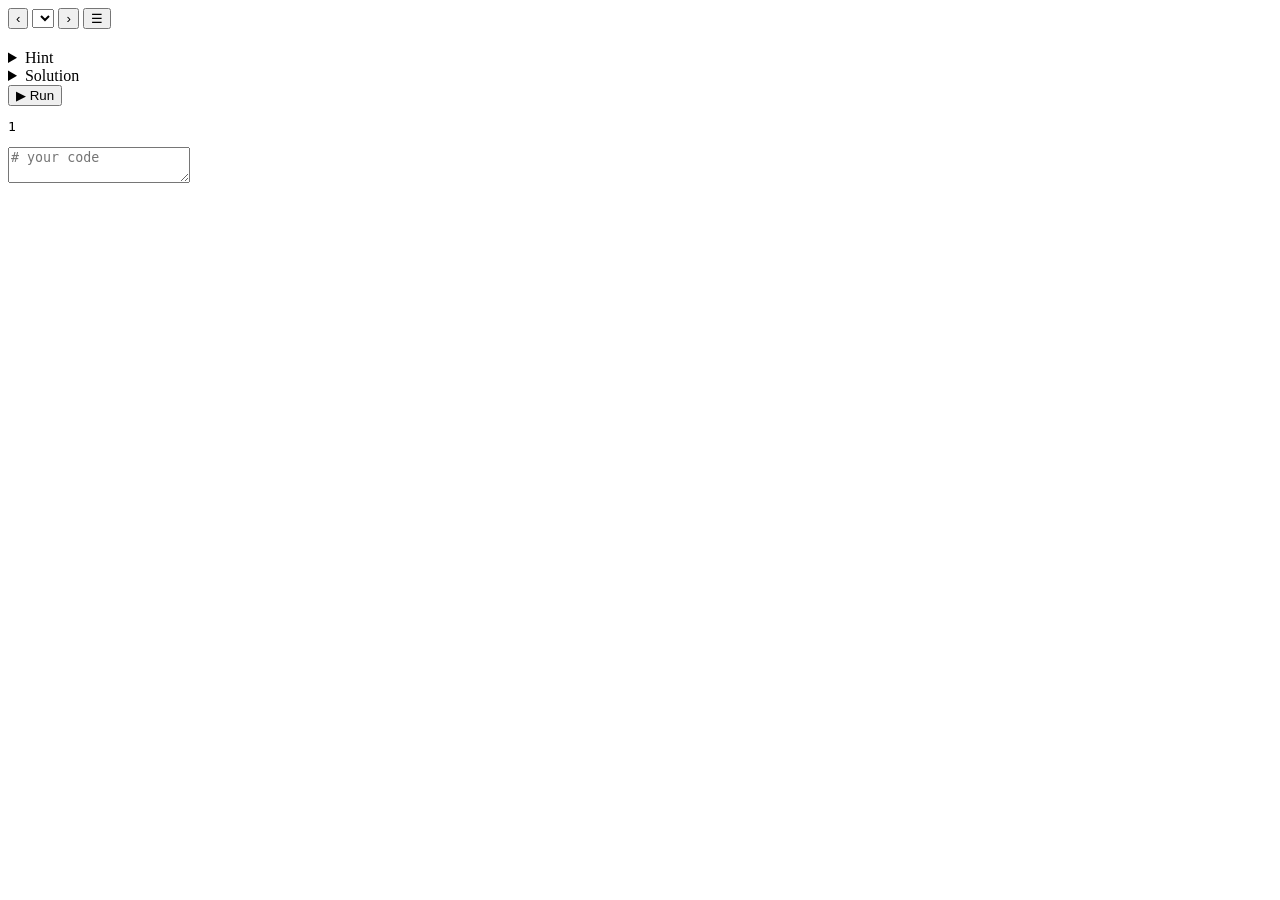
==== index.html @ 467e9975 "Create index.html" ====
<!-- /index.html -->
<!doctype html>
<html lang="en">
<head>
<meta charset="utf-8">
<meta name="viewport" content="width=device-width, initial-scale=1, maximum-scale=1, viewport-fit=cover">
<meta name="apple-mobile-web-app-capable" content="yes">
<meta name="apple-mobile-web-app-status-bar-style" content="black-translucent">
<title>R5900</title>
<link rel="stylesheet" href="css/style.css">
</head>
<body>

<header>
  <button id="prev" aria-label="Previous">‹</button>
  <select id="pick"></select>
  <button id="next" aria-label="Next">›</button>
  <button id="menuBtn" aria-label="Menu">☰</button>
</header>

<section id="question">
  <h2 id="title"></h2>
  <p id="text"></p>
  <details id="hintBox"><summary>Hint</summary><p id="hint"></p></details>
  <details id="solBox"><summary>Solution</summary><pre id="solution"></pre></details>
</section>

<div id="bar">
  <button id="run">▶ Run</button>
  <div id="result"></div>
</div>

<div id="editor">
  <pre id="gutter">1</pre>
  <textarea id="code" wrap="off" spellcheck="false" autocapitalize="off"
            autocorrect="off" autocomplete="off" placeholder="# your code"></textarea>
</div>

<div id="keybar"></div>

<dialog id="menu">
  <h3>Packs</h3>
  <ul id="packList"></ul>
  <p id="stats"></p>
  <button id="importBtn" class="wide">Import pack / backup (.json)</button>
  <input type="file" id="file" multiple hidden>
  <textarea id="paste" placeholder="…or paste pack JSON here"></textarea>
  <div class="row">
    <button id="addPaste">Add pasted JSON</button>
    <button id="closeMenu">Close</button>
  </div>
  <h3>Progress</h3>
  <div class="row">
    <button id="exportBtn">Export backup</button>
    <button id="resetBtn" class="danger">Reset progress</button>
  </div>
</dialog>

<script type="module" src="js/app.js"></script>
</body>
</html>
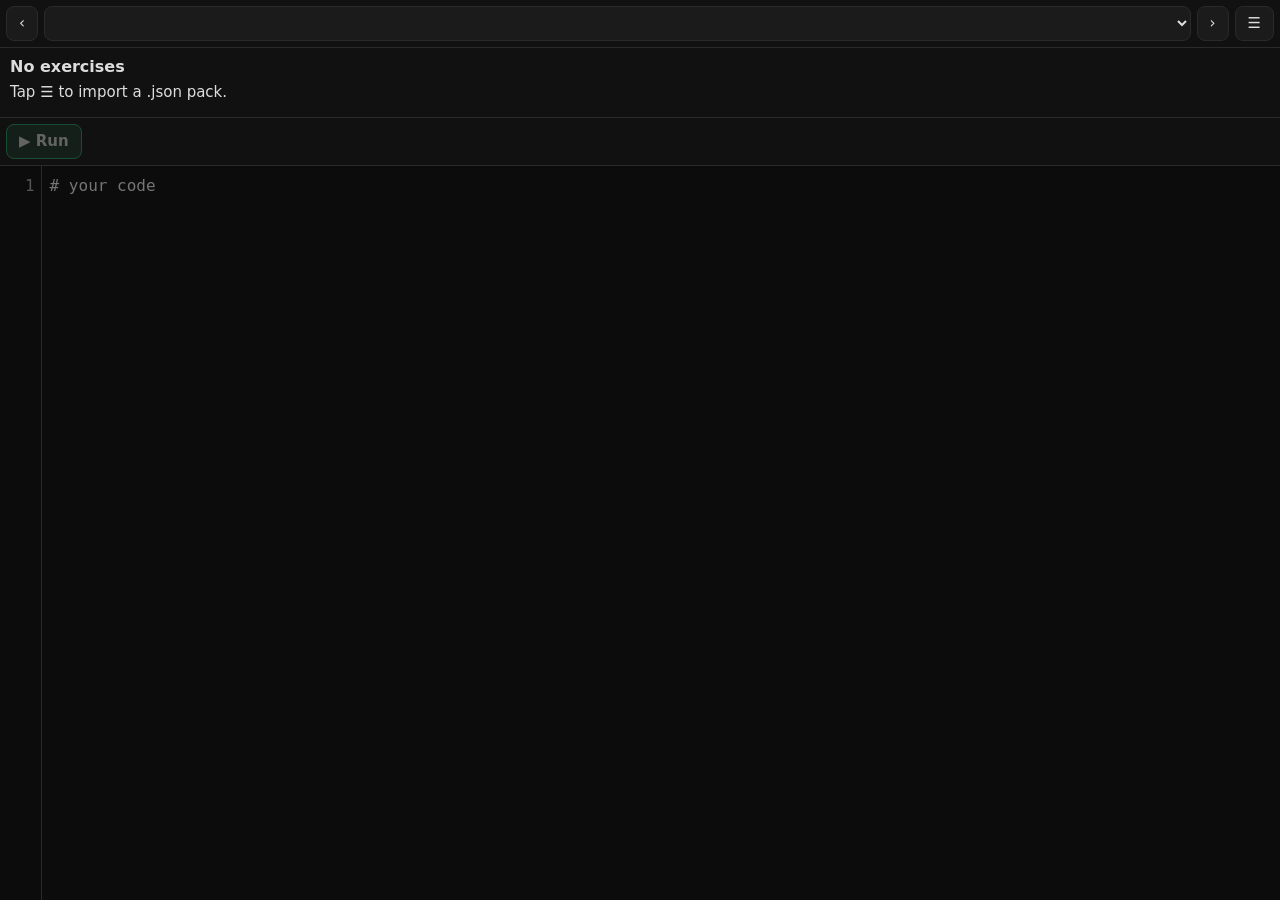
==== commit baf048bf: "Update index.html" ====
--- a/index.html
+++ b/index.html
@@ -56,6 +56,6 @@
   </div>
 </dialog>
 
-<script type="module" src="js/app.js"></script>
+<script type="module" src="js/app.js?v=3"></script>
 </body>
 </html>
--- a/css/style.css
+++ b/css/style.css
@@ -0,0 +1,81 @@
+/* /css/style.css */
+:root {
+  --bg:#111; --panel:#1b1b1b; --line:#2a2a2a; --fg:#ddd; --dim:#888;
+  --ok:#4c9; --bad:#e66; --acc:#6af;
+  --mono: ui-monospace, Menlo, monospace;
+}
+* { box-sizing: border-box; }
+[hidden] { display: none !important; }
+
+html { height: 100%; overflow: hidden; background: var(--bg); }
+body { position: fixed; top: 0; left: 0; right: 0; margin: 0;
+  display: flex; flex-direction: column; height: 100dvh; overflow: hidden;
+  background: var(--bg); color: var(--fg);
+  font: 15px/1.4 -apple-system, system-ui, sans-serif;
+  padding: env(safe-area-inset-top) env(safe-area-inset-right)
+           env(safe-area-inset-bottom) env(safe-area-inset-left); }
+
+button { font: inherit; color: var(--fg); background: var(--panel);
+  border: 1px solid var(--line); border-radius: 8px; padding: 6px 12px; }
+button:disabled { opacity: .4; }
+
+/* header */
+header { display: flex; gap: 6px; padding: 6px; border-bottom: 1px solid var(--line); flex-shrink: 0; }
+header select { flex: 1; min-width: 0; font-size: 16px; color: var(--fg); background: var(--panel);
+  border: 1px solid var(--line); border-radius: 8px; padding: 4px 6px; }
+
+/* question */
+#question { padding: 8px 10px; max-height: 38%; overflow: auto; flex-shrink: 0;
+  border-bottom: 1px solid var(--line); }
+#question h2 { margin: 0 0 4px; font-size: 16px; }
+#question p { margin: 0 0 6px; white-space: pre-wrap; }
+details summary { color: var(--acc); cursor: pointer; }
+#hint, #solution { margin: 4px 0; font: 14px/1.4 var(--mono); white-space: pre-wrap; color: var(--dim); }
+
+/* run + result */
+#bar { display: flex; gap: 8px; align-items: center; padding: 6px; flex-shrink: 0;
+  border-bottom: 1px solid var(--line); }
+#run { background: #1d3527; border-color: #2a6; font-weight: 600; flex-shrink: 0; }
+#result { flex: 1; min-width: 0; max-height: 3.2em; overflow: auto; white-space: pre-wrap;
+  font: 12px/1.35 var(--mono); color: var(--dim); }
+#result.ok  { color: var(--ok); }
+#result.bad, #result.err { color: var(--bad); }
+
+/* editor (16px everywhere = no iOS focus zoom) */
+#editor { flex: 1; display: flex; min-height: 0; background: #0c0c0c; }
+#gutter, #code { font: 16px/1.5 var(--mono); padding-top: 8px; padding-bottom: 8px; }
+#gutter { margin: 0; padding-left: 6px; padding-right: 6px; min-width: 2.6em; text-align: right;
+  color: #555; overflow: hidden; user-select: none; border-right: 1px solid var(--line); }
+#gutter b { color: var(--bad); }
+#code { flex: 1; min-width: 0; resize: none; border: 0; outline: 0; background: transparent;
+  color: var(--fg); padding-left: 8px; padding-right: 8px; white-space: pre; overflow: auto; tab-size: 4; }
+
+/* keyboard mode: hide nav + hint/solution, shrink question, show key bar */
+body.kb { padding-bottom: 0; }
+body.kb header, body.kb #question details { display: none; }
+body.kb #question { max-height: 24%; }
+
+#keybar { display: none; gap: 4px; padding: 4px; flex-shrink: 0;
+  background: var(--panel); border-top: 1px solid var(--line); }
+body.kb #keybar { display: flex; }
+#keybar button { flex: 1; min-width: 0; padding: 8px 0; font: 17px var(--mono);
+  touch-action: manipulation; -webkit-user-select: none; user-select: none;
+  -webkit-tap-highlight-color: transparent; }
+#keybar .run { background: #1d3527; border-color: #2a6; }
+
+/* menu */
+dialog { background: var(--panel); color: var(--fg); border: 1px solid var(--line);
+  border-radius: 12px; width: min(92vw, 480px); max-height: 85dvh; overflow: auto; }
+dialog::backdrop { background: #000a; }
+dialog h3 { margin: 14px 0 8px; }
+dialog h3:first-child { margin-top: 0; }
+#packList { list-style: none; padding: 0; margin: 0 0 6px; }
+#packList li { display: flex; justify-content: space-between; align-items: center;
+  padding: 4px 0; border-bottom: 1px solid var(--line); }
+#packList .dim, #stats { color: var(--dim); }
+#stats { margin: 0 0 8px; font-size: 13px; }
+#paste { width: 100%; height: 110px; margin: 8px 0; font: 16px var(--mono);
+  background: #0c0c0c; color: var(--fg); border: 1px solid var(--line); border-radius: 8px; }
+.wide { width: 100%; }
+.row { display: flex; gap: 8px; justify-content: space-between; }
+.danger { color: var(--bad); }
